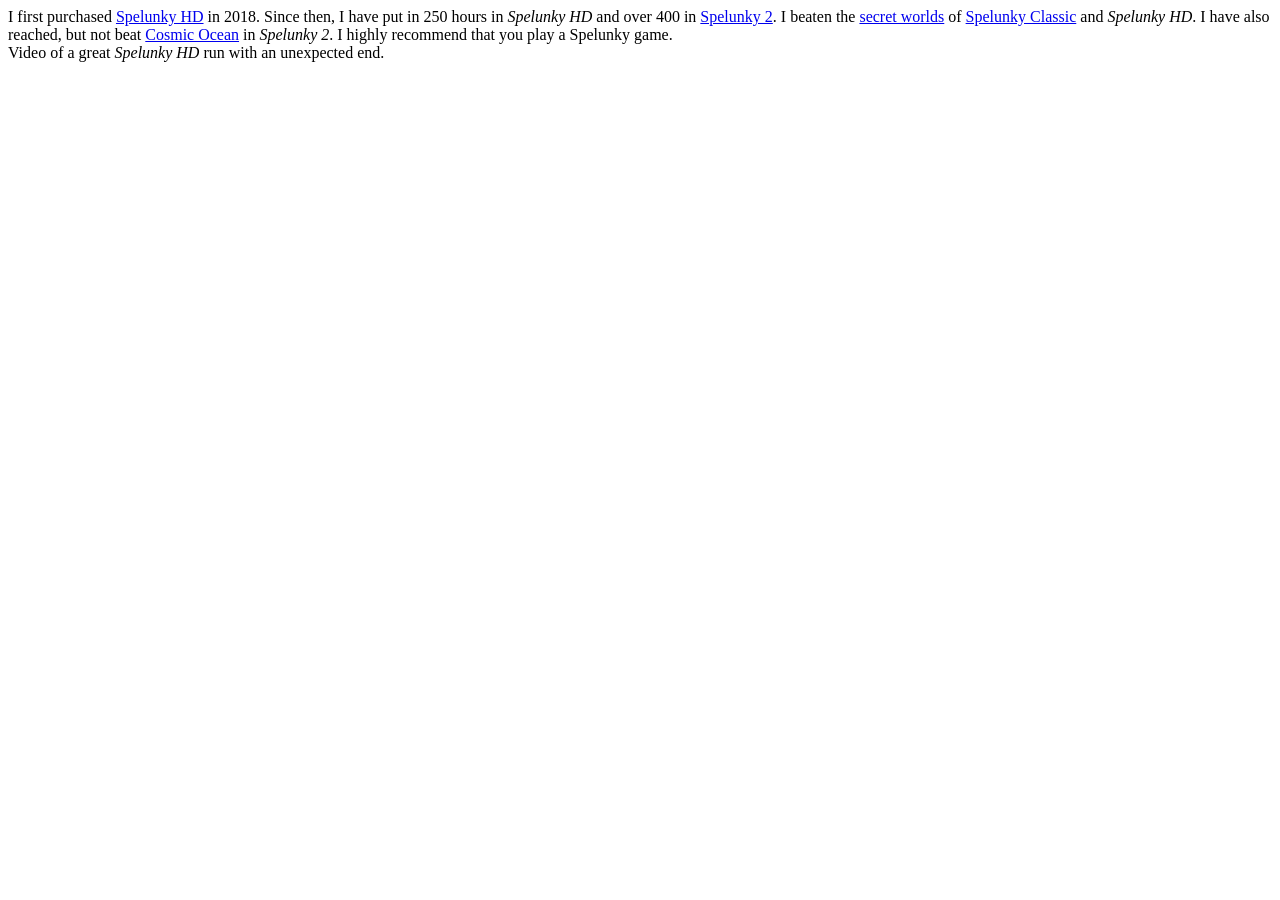
==== LevSpelunky.html @ bda42642 "Create LevSpelunky.html" ====
<html>
    <link rel="stylesheet" href="style.css">
    <body>
        <p>
            I first purchased <a href = "SpelunkyHD.html">Spelunky HD</a> in 2018. Since then, I have put in
            250 hours in <em>Spelunky HD</em> and over 400 in <a href = "Spelunky2.html">
            Spelunky 2</a>. I beaten the <a href = "SpelunkyClassicSecret.html">secret worlds</a> of 
            <a href = "SpelunkyClassic.html">Spelunky Classic</a> and <em>Spelunky HD</em>. 
            I have also reached, but not beat <a href = "Spelunky2Secret">Cosmic Ocean</a> in 
            <em>Spelunky 2</em>. I highly recommend that you play a Spelunky game.
            <br>
            Video of a great <em>Spelunky HD</em> run with an unexpected end.
            
        </p>
    </body>
</html>
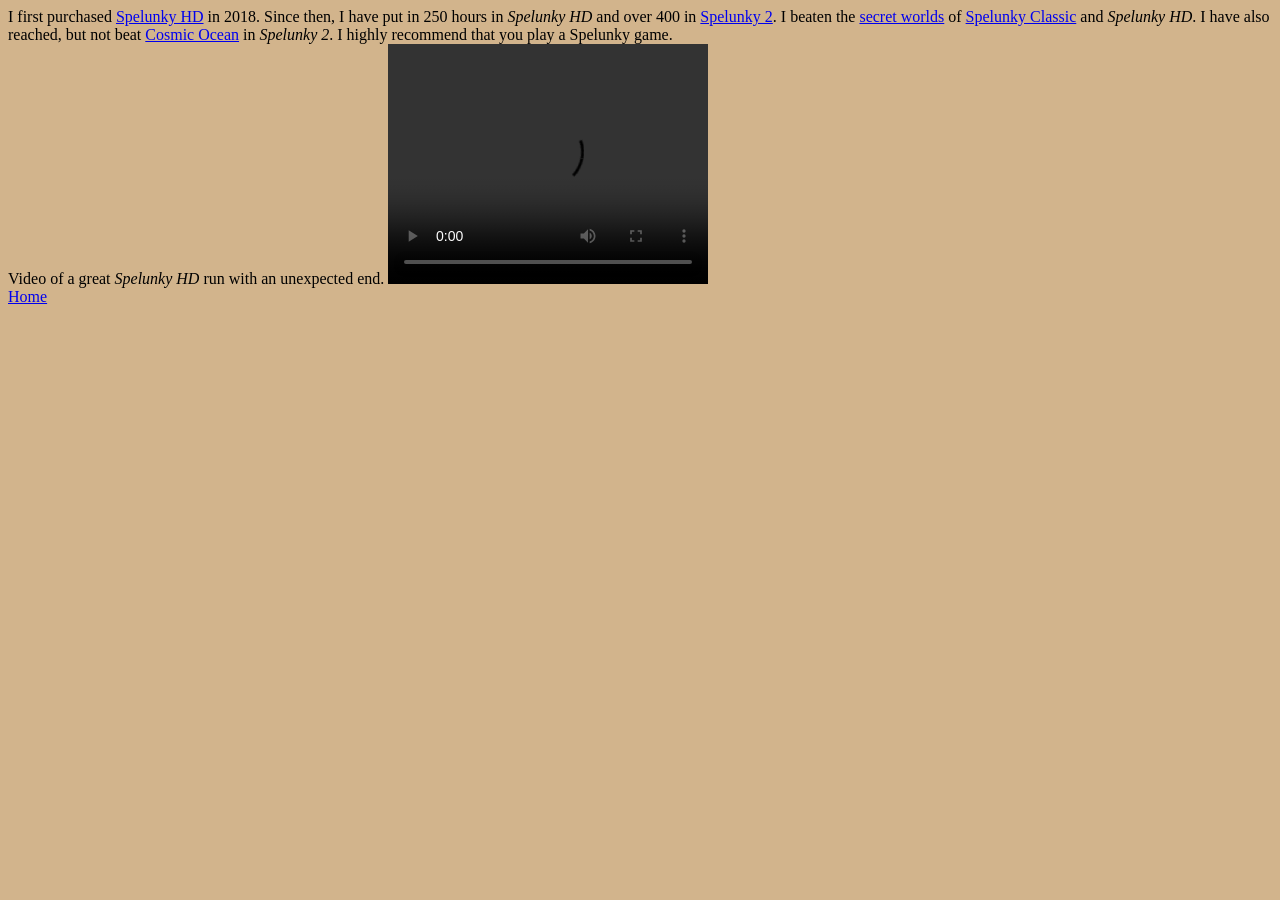
==== commit 5a5aec29: "Update LevSpelunky.html" ====
--- a/LevSpelunky.html
+++ b/LevSpelunky.html
@@ -10,7 +10,11 @@
             <em>Spelunky 2</em>. I highly recommend that you play a Spelunky game.
             <br>
             Video of a great <em>Spelunky HD</em> run with an unexpected end.
-            
+            <video width="320" height="240" controls>
+                <source src="https://codehs.com/uploads/c483147e611794a9dbaefea5b1c032c9" type="video/mp4">
+            </video>
+            <br>
+            <a href="index.html">Home</a>
         </p>
     </body>
 </html>
--- a/style.css
+++ b/style.css
@@ -0,0 +1,20 @@
+body{
+    background-color:tan;
+}
+
+h1{
+    font-family:georgia;
+}
+
+p{
+    font-family:"Times New Roman", times;
+}
+table, th, td{
+    border-width:2px;
+    border-color:black;
+    border-style:solid;
+    padding:2px;
+}
+img{
+    height:200px;
+}
